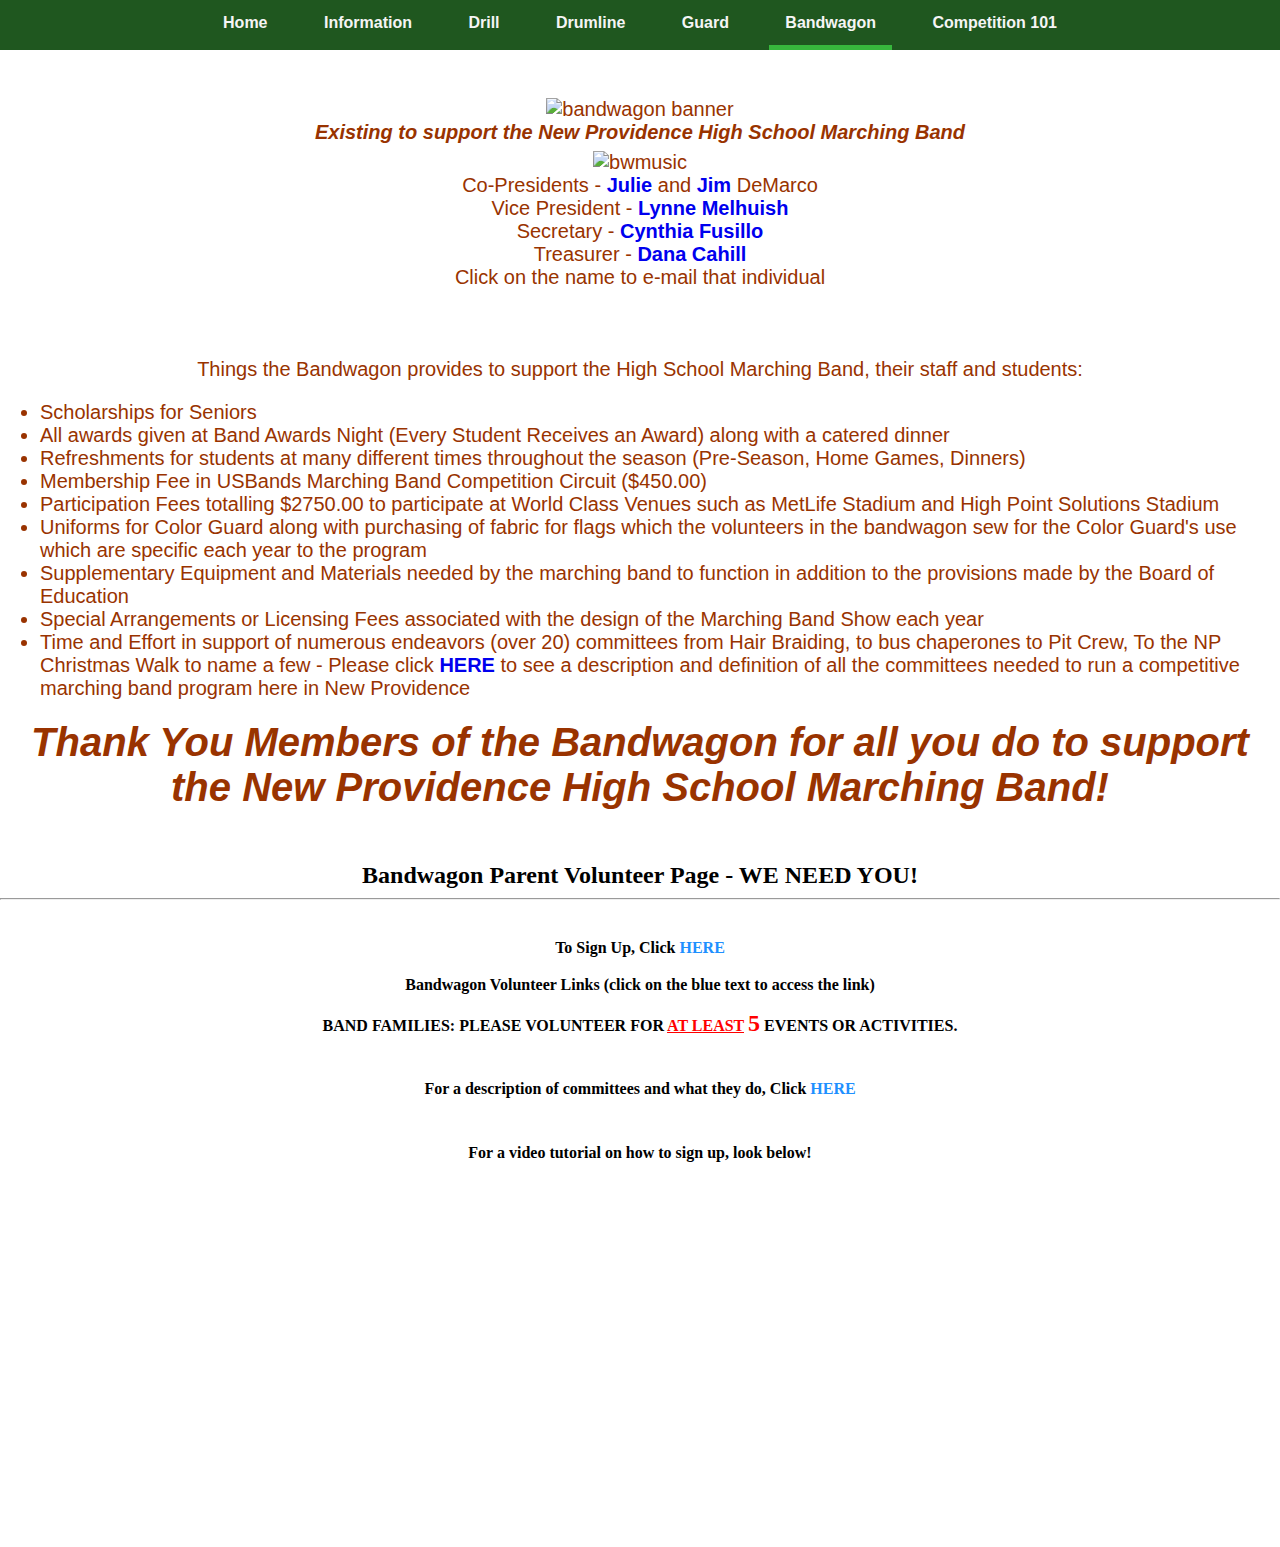
==== bandwagon.html @ 8a350a9f "added bandwagon and competition pages" ====
<!DOCTYPE html>
<html lang="en">

<head>
    <title>Home</title>
    <link href="styles/index.css" rel="stylesheet" type="text/css" />
    <meta charset="UTF-8">
    <link rel="shortcut icon" type="image/x-icon" href="images/favicon.png" />
    <link href="https://fonts.googleapis.com/css?family=Titillium+Web" rel="stylesheet">
    <style>
        #bandwagon {
            color: #993300;
        }
    </style>
</head>

<body>
    <nav>
        <ul class="topnav">
            <li><a href="index.html">Home</a></li>
            <li><a href="calendar.html">Information</a></li>
            <li><a href="drill.html">Drill</a></li>
            <li><a href="drumline.html">Drumline</a></li>
            <li><a href="guard.html">Guard</a></li>
            <li><a href="bandwagon.html" id="selected">Bandwagon</a></li>
            <li><a href="competition.html">Competition 101</a></li>
        </ul>
    </nav><br><br>
    <div id="bandwagon" style="text-align:center">
        <div>
            <div><img title="bandwagon banner" src="https://www.npsd.k12.nj.us/cms/lib/NJ01001216/Centricity/Domain/155/bandwagonbanner.gif" alt="bandwagon banner" width="400" height="36" border="0"></div>
            <div><b><i>Existing to support the New Providence High School Marching Band</i></b></div>
            <div><img title="bwmusic" src="https://www.npsd.k12.nj.us/cms/lib/NJ01001216/Centricity/Domain/155/wagwmusic.gif" alt="bwmusic" width="400" height="148" align="middle" border="0"></div>
            <div>Co-Presidents - <a href="mailto:julierdemarco@gmail.com">Julie</a> and <a href="mailto:jimdemarco@yahoo.com">Jim</a> DeMarco</div>
            <div>Vice President - <a href="mailto:lmelhuish97@gmail.com">Lynne Melhuish</a></div>
            <div>Secretary - <a href="mailto:cynthia.fusillo@gmail.com">Cynthia Fusillo</a></div>
            <div>Treasurer - <a href="mailto:Dana.e.cahill@gmail.com">Dana Cahill</a></div>
            <div>Click on the name to e-mail that individual</div><br><br><br>
        </div>
        <div>Things the Bandwagon provides to support the High School Marching Band, their staff and students:
            <ul>
                <li>Scholarships for Seniors</li>
                <li>All awards given at Band Awards Night (Every Student Receives an Award) along with a catered dinner</li>
                <li>Refreshments for students at many different times throughout the season (Pre-Season, Home Games, Dinners)</li>
                <li>Membership Fee in USBands Marching Band Competition Circuit ($450.00)</li>
                <li>Participation Fees totalling $2750.00 to participate at World Class Venues such as MetLife Stadium and High Point Solutions Stadium</li>
                <li>Uniforms for Color Guard along with purchasing of fabric for flags which the volunteers in the bandwagon sew for the Color Guard's use which are specific each year to the program</li>
                <li>Supplementary Equipment and Materials needed by the marching band to function in addition to the provisions made by the Board of Education</li>
                <li>Special Arrangements or Licensing Fees associated with the design of the Marching Band Show each year</li>
                <li>Time and Effort in support of numerous endeavors (over 20) committees from Hair Braiding, to bus chaperones to Pit Crew, To the NP Christmas Walk to name a few - Please click <a href="https://www.npsd.k12.nj.us//site/Default.aspx?PageID=6074">HERE </a>to
                    see a description and definition of all the committees needed to run a competitive marching band program here in New Providence </li>
            </ul>
            <b><i style="font-size: 40px;">Thank You Members of the Bandwagon for all you do to support the New Providence High School Marching Band!</i></b><br><br><br>
        </div>
    </div>
    <div id="volunteer">
        <div style="text-align: center;"><span style="font-size: 12pt; font-family: 'Trebuchet MS';"><strong><span
                                    style="font-size: 14pt;"><span style="font-size: 18pt;">Bandwagon Parent Volunteer Page -
                                        WE NEED YOU!</span></span>
            </strong>
            </span>
        </div>
        <div style="font-size: 12pt; font-family: 'Trebuchet MS';">
            <hr>
        </div>
        <div style="font-size: 12pt; font-family: 'Trebuchet MS';" align="center">&nbsp;</div>
        <div style="text-align: center;"><strong style="font-size: 12pt;"><span style="font-family: 'Trebuchet MS';">To
                                Sign Up, Click <span style="color: dodgerblue;"><a style="color: dodgerblue;" href="http://signup.com/go/fevoVf"
                                        target="_blank" rel="noopener noreferrer" aria-label="HERE - Opens a new window">HERE</a></span></span></strong></div>
        <div style="text-align: justify;">
            <p style="text-align: center; font-size: 12pt; font-family: 'Trebuchet MS';"><strong style="font-size: 12pt; font-family: 'Trebuchet MS';">Bandwagon
                                Volunteer </strong><strong style="font-size: 12pt; font-family: 'Trebuchet MS';">Links </strong><strong style="font-size: 12pt; font-family: 'Trebuchet MS';">(click on the blue text to access the
                                link)</strong></p>
            <p style="text-align: center; font-size: 12pt; font-family: 'Trebuchet MS';"><strong style="font-size: 12pt;">BAND
                                FAMILIES: PLEASE VOLUNTEER FOR </strong><strong style="font-size: 12pt; color: red;"><u>AT
                                    LEAST</u></strong><strong style="font-size: 12pt; color: red;"> <span style="font-size: 18pt;">5</span></strong><strong style="font-size: 12pt;"> EVENTS OR ACTIVITIES.</strong></p>
            <p style="text-align: center;"><span style="font-size: 12pt; line-height: 23.1111106872559px; font-family: 'Trebuchet MS';"><strong>For
                                    a description of committees and what they do, Click <span style="color: dodgerblue;"><a
                                            style="color: dodgerblue;" href="https://docs.google.com/document/d/1qVR8beMiUoxIE1f-8cxjkfSVnmB-4BR1cx1wSiLDaGo/edit?usp=sharing"
                                            target="_blank" rel="noopener noreferrer" aria-label="HERE - Opens a new window">HERE</a></span></strong>
                </span>
            </p>
            <p style="text-align: center;"><span style="font-size: 12pt; line-height: 23.1111px; font-family: 'Trebuchet MS'; color: black;"><strong>For
                                    a video tutorial on how to sign up, look below!</strong></span></p>
        </div>
        <p style="text-align: center;"><iframe src="https://www.youtube.com/embed/ZSwvHaJ4kkQ" width="560" height="315" frameborder="0" allowfullscreen=""></iframe></p>
    </div>
</body>

</html>
---- styles/index.css ----
/*
COLORS:

Nav background: #1f571f
Nav highlight:  #37b73c

*/

body {
    font-family: "Arial";
    color: black;
    font-size: 30px;
    padding-top: 30px;
    margin: 0;
}


/* NAVBAR */

nav ul {
    font-size: 16px;
    color: whitesmoke;
    background-color: #1f571f;
    top: 0;
    width: 100%;
    left: 0%;
    margin: 0;
    padding: 0;
    overflow: hidden;
    position: fixed;
    text-align: center;
    list-style-type: none;
}

nav li {
    display: inline-grid;
    padding-left: 10px;
    padding-right: 10px;
}

nav a {
    float: left;
    display: block;
    color: #333333;
    text-align: center;
    padding: 14px 16px;
    text-decoration: none;
    color: whitesmoke;
    background-color: #1f571f;
    height: 17px;
    border-bottom: 5px solid #1f571f;
}

#selected {
    border-bottom: 5px solid #37b73c;
}

a:active,
#selected:active {
    transform: translateY(3px);
}

nav a:hover,
#selected:hover {
    border-bottom: 5px solid #37b73c;
}


/* NOT NAVBAR */

.head {
    font-size: 16px;
}

h1,
h2,
h3 {
    text-align: center;
}

button:focus,
select:focus {
    outline: 0;
}

a {
    text-decoration: none;
}

#remind-widget {
    align-self: center;
    right: 0px;
    border: 0;
    width: 450px;
    height: 500px;
}

#classyheader {
    border: 3px solid;
    width: 725px;
    max-width: 100%;
    height: auto;
    max-height: 81px;
}

.drillvid {
    width: 40%;
    height: 375px;
}

#drillselect {
    background-color: #1f571f;
    margin: 0;
}

#selector {
    align-self: center;
    color: whitesmoke;
}

#message {
    color: crimson;
    font-size: x-large;
    font-weight: bold;
}

a {
    color: #0000EE;
    font-weight: bold;
}

#warmups {
    color: darkslategray;
    font-size: large;
}

#percstaff {
    color: darkslateblue;
    font-size: large;
}

#percawards {
    font-size: medium;
    color: #004500;
    line-height: 1.5;
}

#maincontent {
    font-size: 22px;
}

#bandwagon {
    font-size: 20px;
}

#bandwagon ul {
    text-align: left;
    color: #993300;
}
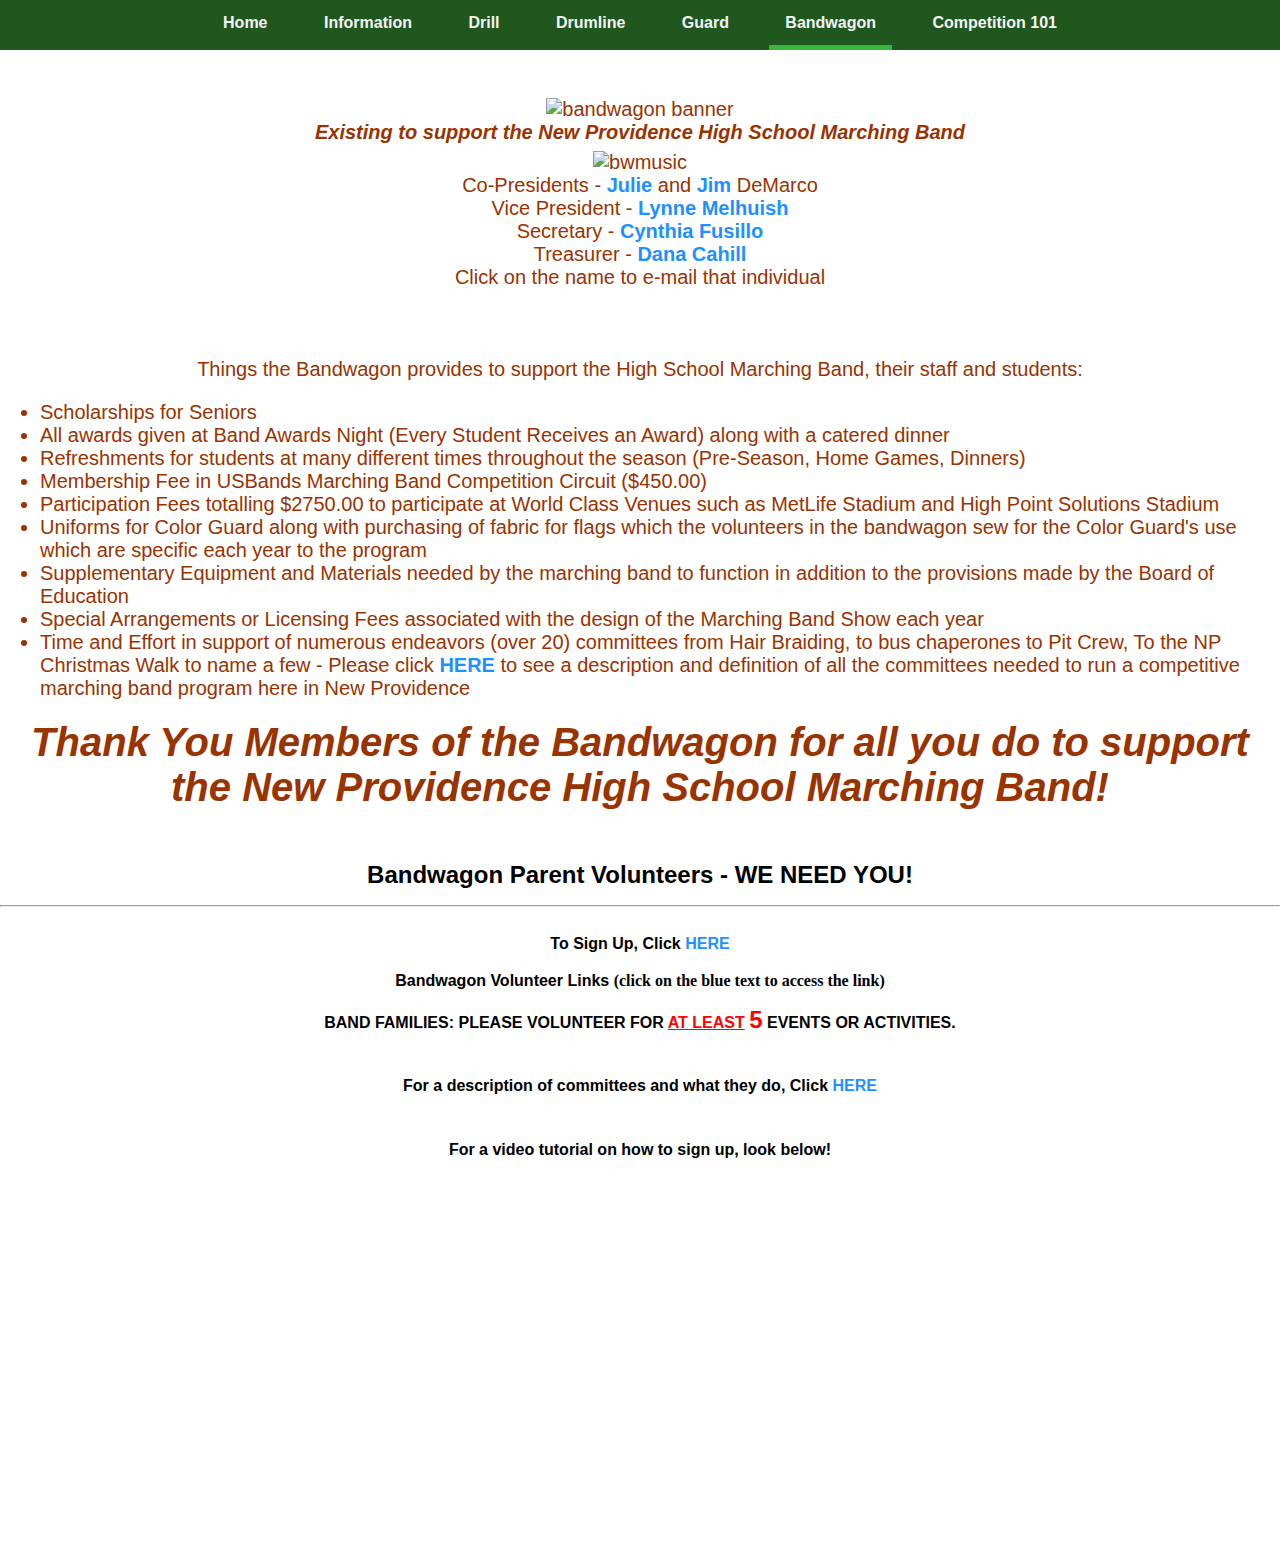
==== commit de30e113: "competiton 101" ====
--- a/bandwagon.html
+++ b/bandwagon.html
@@ -54,33 +54,27 @@
         </div>
     </div>
     <div id="volunteer">
-        <div style="text-align: center;"><span style="font-size: 12pt; font-family: 'Trebuchet MS';"><strong><span
-                                    style="font-size: 14pt;"><span style="font-size: 18pt;">Bandwagon Parent Volunteer Page -
-                                        WE NEED YOU!</span></span>
+        <div align="center"><span><strong><span><span style="font-size: 18pt;">Bandwagon Parent Volunteers - WE NEED YOU!</span></span>
             </strong>
             </span>
         </div>
-        <div style="font-size: 12pt; font-family: 'Trebuchet MS';">
-            <hr>
-        </div>
-        <div style="font-size: 12pt; font-family: 'Trebuchet MS';" align="center">&nbsp;</div>
-        <div style="text-align: center;"><strong style="font-size: 12pt;"><span style="font-family: 'Trebuchet MS';">To
-                                Sign Up, Click <span style="color: dodgerblue;"><a style="color: dodgerblue;" href="http://signup.com/go/fevoVf"
+        <hr>
+        <div style="text-align: center;"><strong style="font-size: 12pt;"><span>To Sign Up, Click <span style="color: dodgerblue;"><a style="color: dodgerblue;" href="http://signup.com/go/fevoVf"
                                         target="_blank" rel="noopener noreferrer" aria-label="HERE - Opens a new window">HERE</a></span></span></strong></div>
         <div style="text-align: justify;">
-            <p style="text-align: center; font-size: 12pt; font-family: 'Trebuchet MS';"><strong style="font-size: 12pt; font-family: 'Trebuchet MS';">Bandwagon
-                                Volunteer </strong><strong style="font-size: 12pt; font-family: 'Trebuchet MS';">Links </strong><strong style="font-size: 12pt; font-family: 'Trebuchet MS';">(click on the blue text to access the
+            <p style="text-align: center; font-size: 12pt;"><strong style="font-size: 12pt;">Bandwagon
+                                Volunteer </strong><strong style="font-size: 12pt;">Links </strong><strong style="font-size: 12pt; font-family: 'Trebuchet MS';">(click on the blue text to access the
                                 link)</strong></p>
-            <p style="text-align: center; font-size: 12pt; font-family: 'Trebuchet MS';"><strong style="font-size: 12pt;">BAND
+            <p style="text-align: center; font-size: 12pt;"><strong style="font-size: 12pt;">BAND
                                 FAMILIES: PLEASE VOLUNTEER FOR </strong><strong style="font-size: 12pt; color: red;"><u>AT
                                     LEAST</u></strong><strong style="font-size: 12pt; color: red;"> <span style="font-size: 18pt;">5</span></strong><strong style="font-size: 12pt;"> EVENTS OR ACTIVITIES.</strong></p>
-            <p style="text-align: center;"><span style="font-size: 12pt; line-height: 23.1111106872559px; font-family: 'Trebuchet MS';"><strong>For
+            <p style="text-align: center;"><span style="font-size: 12pt; line-height: 23.1111106872559px;"><strong>For
                                     a description of committees and what they do, Click <span style="color: dodgerblue;"><a
                                             style="color: dodgerblue;" href="https://docs.google.com/document/d/1qVR8beMiUoxIE1f-8cxjkfSVnmB-4BR1cx1wSiLDaGo/edit?usp=sharing"
                                             target="_blank" rel="noopener noreferrer" aria-label="HERE - Opens a new window">HERE</a></span></strong>
                 </span>
             </p>
-            <p style="text-align: center;"><span style="font-size: 12pt; line-height: 23.1111px; font-family: 'Trebuchet MS'; color: black;"><strong>For
+            <p style="text-align: center;"><span style="font-size: 12pt; line-height: 23.1111px; color: black;"><strong>For
                                     a video tutorial on how to sign up, look below!</strong></span></p>
         </div>
         <p style="text-align: center;"><iframe src="https://www.youtube.com/embed/ZSwvHaJ4kkQ" width="560" height="315" frameborder="0" allowfullscreen=""></iframe></p>
--- a/styles/index.css
+++ b/styles/index.css
@@ -125,7 +125,7 @@
 }
 
 a {
-    color: #0000EE;
+    color: dodgerblue;;
     font-weight: bold;
 }
 
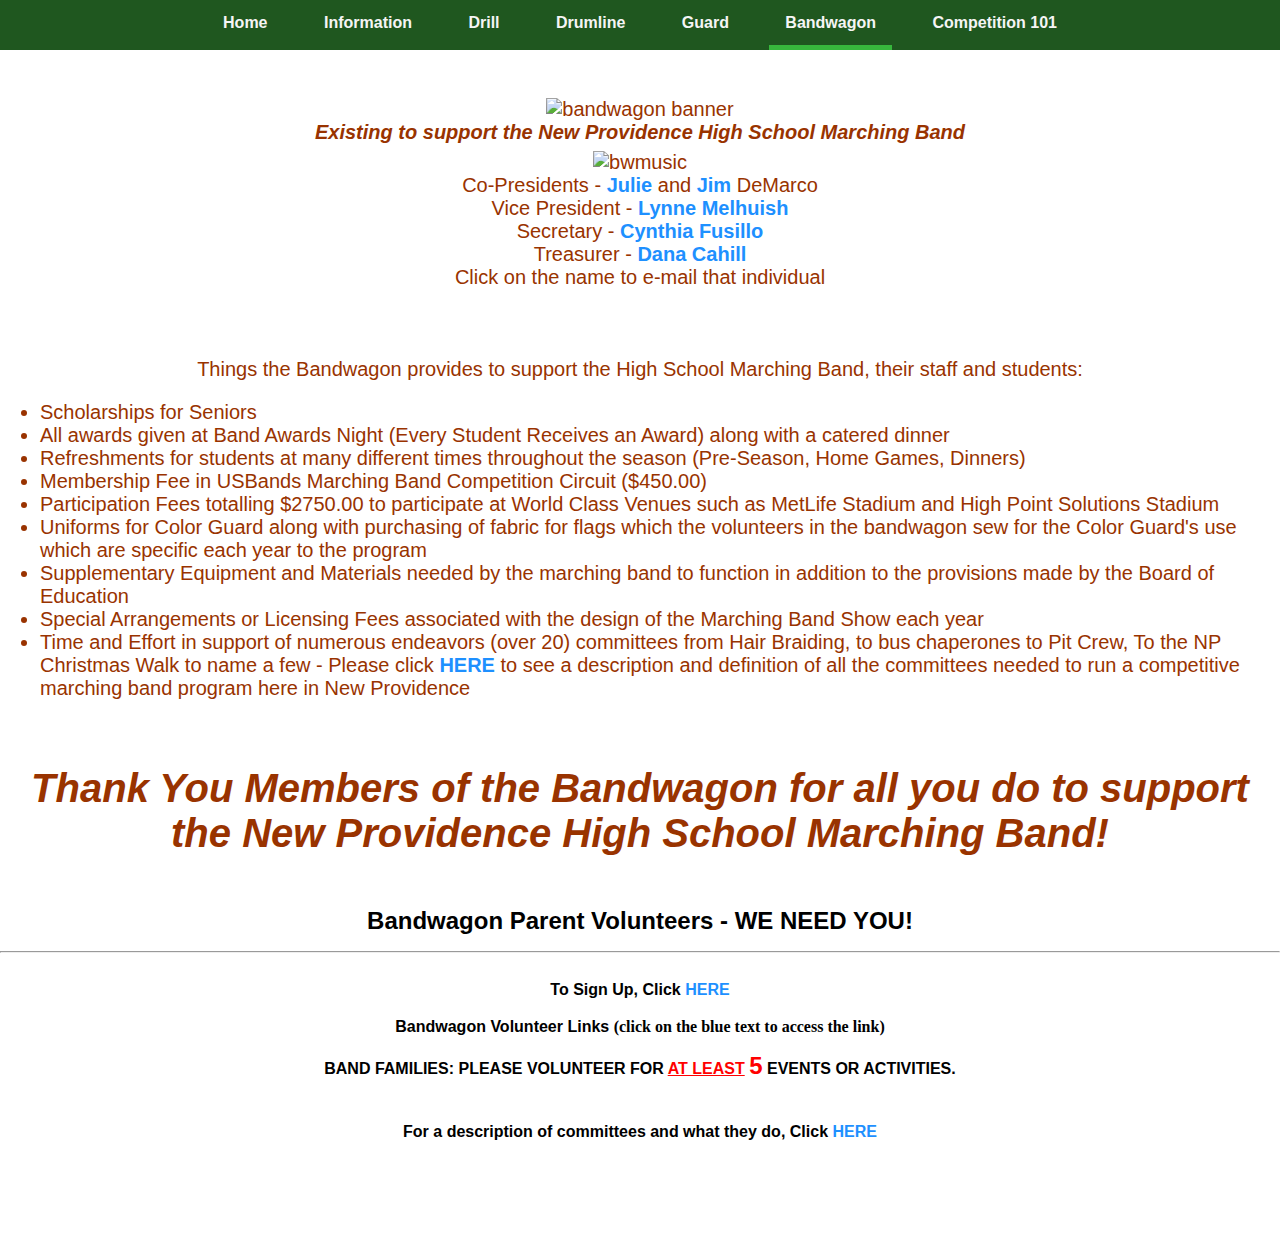
==== commit 0a1fda6f: "removed irrelevant video" ====
--- a/bandwagon.html
+++ b/bandwagon.html
@@ -49,7 +49,7 @@
                 <li>Special Arrangements or Licensing Fees associated with the design of the Marching Band Show each year</li>
                 <li>Time and Effort in support of numerous endeavors (over 20) committees from Hair Braiding, to bus chaperones to Pit Crew, To the NP Christmas Walk to name a few - Please click <a href="https://www.npsd.k12.nj.us//site/Default.aspx?PageID=6074">HERE </a>to
                     see a description and definition of all the committees needed to run a competitive marching band program here in New Providence </li>
-            </ul>
+            </ul><br><br>
             <b><i style="font-size: 40px;">Thank You Members of the Bandwagon for all you do to support the New Providence High School Marching Band!</i></b><br><br><br>
         </div>
     </div>
@@ -73,12 +73,8 @@
                                             style="color: dodgerblue;" href="https://docs.google.com/document/d/1qVR8beMiUoxIE1f-8cxjkfSVnmB-4BR1cx1wSiLDaGo/edit?usp=sharing"
                                             target="_blank" rel="noopener noreferrer" aria-label="HERE - Opens a new window">HERE</a></span></strong>
                 </span>
-            </p>
-            <p style="text-align: center;"><span style="font-size: 12pt; line-height: 23.1111px; color: black;"><strong>For
-                                    a video tutorial on how to sign up, look below!</strong></span></p>
-        </div>
-        <p style="text-align: center;"><iframe src="https://www.youtube.com/embed/ZSwvHaJ4kkQ" width="560" height="315" frameborder="0" allowfullscreen=""></iframe></p>
+            </p><br><br>
     </div>
 </body>
 
-</html>+</html>
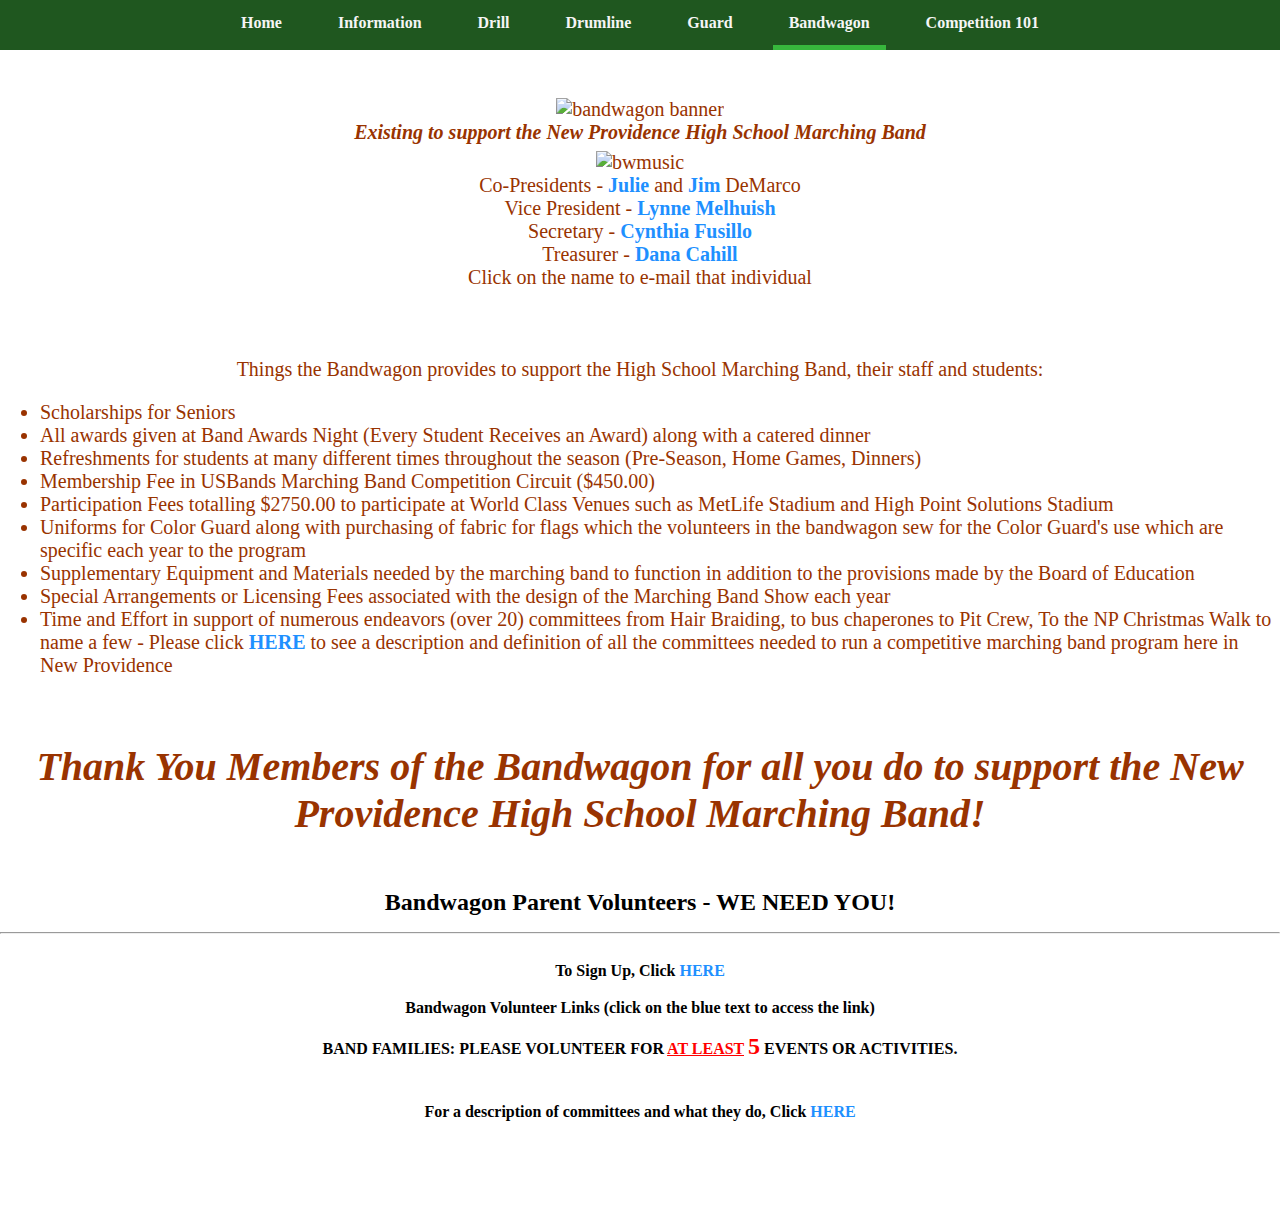
==== commit 31044396: "iplemented consitent HTML formating" ====
--- a/bandwagon.html
+++ b/bandwagon.html
@@ -62,19 +62,15 @@
         <div style="text-align: center;"><strong style="font-size: 12pt;"><span>To Sign Up, Click <span style="color: dodgerblue;"><a style="color: dodgerblue;" href="http://signup.com/go/fevoVf"
                                         target="_blank" rel="noopener noreferrer" aria-label="HERE - Opens a new window">HERE</a></span></span></strong></div>
         <div style="text-align: justify;">
-            <p style="text-align: center; font-size: 12pt;"><strong style="font-size: 12pt;">Bandwagon
-                                Volunteer </strong><strong style="font-size: 12pt;">Links </strong><strong style="font-size: 12pt; font-family: 'Trebuchet MS';">(click on the blue text to access the
-                                link)</strong></p>
-            <p style="text-align: center; font-size: 12pt;"><strong style="font-size: 12pt;">BAND
-                                FAMILIES: PLEASE VOLUNTEER FOR </strong><strong style="font-size: 12pt; color: red;"><u>AT
-                                    LEAST</u></strong><strong style="font-size: 12pt; color: red;"> <span style="font-size: 18pt;">5</span></strong><strong style="font-size: 12pt;"> EVENTS OR ACTIVITIES.</strong></p>
-            <p style="text-align: center;"><span style="font-size: 12pt; line-height: 23.1111106872559px;"><strong>For
-                                    a description of committees and what they do, Click <span style="color: dodgerblue;"><a
-                                            style="color: dodgerblue;" href="https://docs.google.com/document/d/1qVR8beMiUoxIE1f-8cxjkfSVnmB-4BR1cx1wSiLDaGo/edit?usp=sharing"
-                                            target="_blank" rel="noopener noreferrer" aria-label="HERE - Opens a new window">HERE</a></span></strong>
+            <p style="text-align: center; font-size: 12pt;"><strong style="font-size: 12pt;">Bandwagon Volunteer </strong><strong style="font-size: 12pt;">Links </strong><strong style="font-size: 12pt; font-family: 'Trebuchet MS';">(click on the blue text to access the link)</strong></p>
+            <p style="text-align: center; font-size: 12pt;"><strong style="font-size: 12pt;">BAND FAMILIES: PLEASE VOLUNTEER FOR </strong><strong style="font-size: 12pt; color: red;"><u>AT LEAST</u></strong><strong style="font-size: 12pt; color: red;"> <span style="font-size: 18pt;">5</span></strong>
+                <strong style="font-size: 12pt;"> EVENTS OR ACTIVITIES.</strong>
+            </p>
+            <p style="text-align: center;"><span style="font-size: 12pt; line-height: 23.1111106872559px;"><strong>For a description of committees and what they do, Click <span style="color: dodgerblue;"><a style="color: dodgerblue;" href="https://docs.google.com/document/d/1qVR8beMiUoxIE1f-8cxjkfSVnmB-4BR1cx1wSiLDaGo/edit?usp=sharing" target="_blank" rel="noopener noreferrer" aria-label="HERE - Opens a new window">HERE</a></span></strong>
                 </span>
             </p><br><br>
+        </div>
     </div>
 </body>
 
-</html>
+</html>--- a/styles/index.css
+++ b/styles/index.css
@@ -7,7 +7,7 @@
 */
 
 body {
-    font-family: "Arial";
+    font-family: 'Trebuchet MS';
     color: black;
     font-size: 30px;
     padding-top: 30px;
@@ -125,7 +125,8 @@
 }
 
 a {
-    color: dodgerblue;;
+    color: dodgerblue;
+    ;
     font-weight: bold;
 }
 
@@ -156,4 +157,11 @@
 #bandwagon ul {
     text-align: left;
     color: #993300;
+}
+
+#programphilosophy {
+    font-size: 25px;
+    margin-left: 10%;
+    margin-right: 10%;
+    text-align: center;
 }